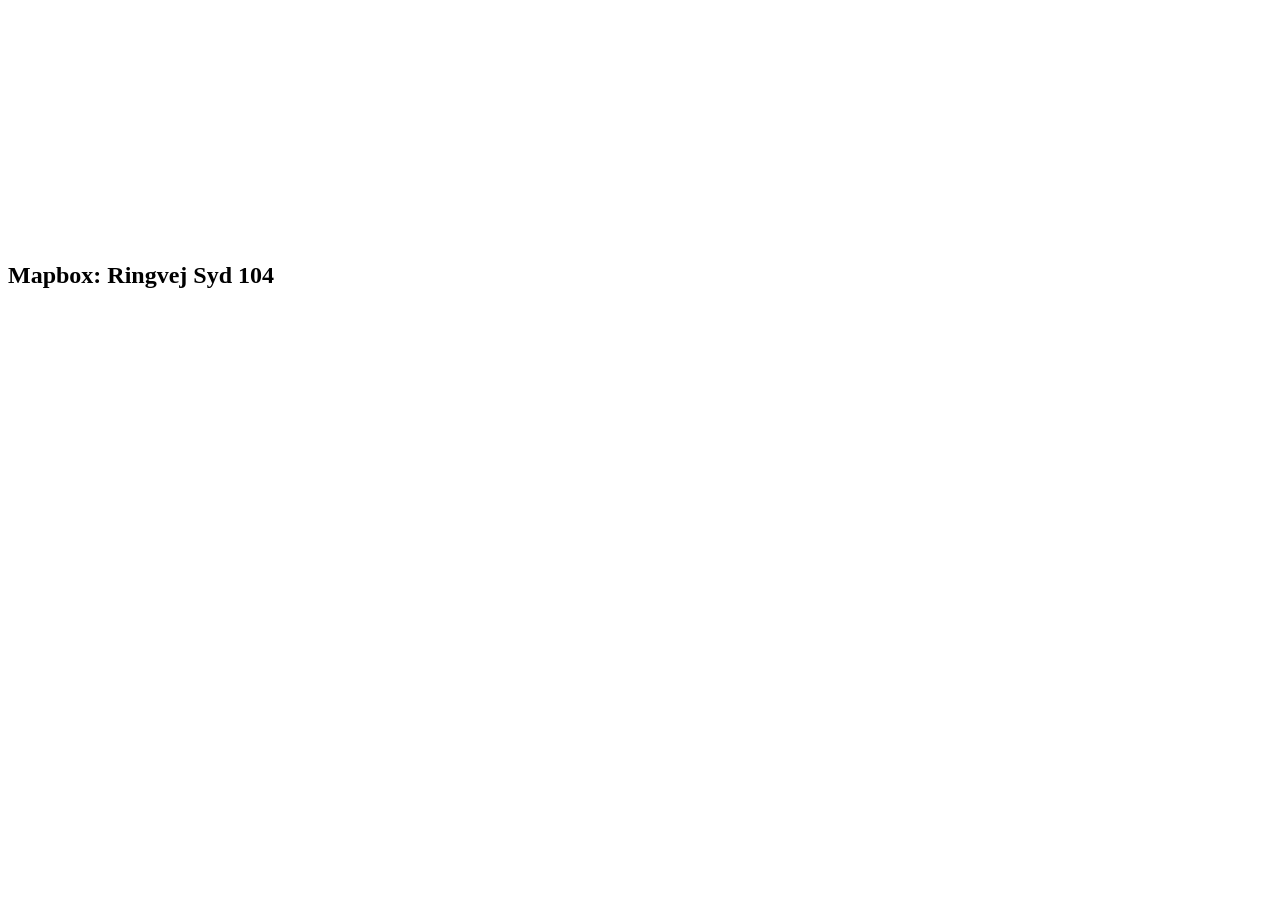
==== mapbox-eksempel.html @ 0096c0df "mapbox ex" ====
<!DOCTYPE html>
<html lang="en">
<head>
    <meta charset="UTF-8">
    <title>Mapbox</title>
    
<link href='https://api.tiles.mapbox.com/mapbox-gl-js/v0.44.1/mapbox-gl.css' rel='stylesheet' />

<style>
    #map {
        height: 234px;
        width: 100%;
    }
    
</style>
    
</head>
<body>
   
  
   
   
<!-- the map will be here -->
<section>
<div id='map'></div>
<h2>Mapbox: Ringvej Syd 104</h2>
</section>

<!-- mapbox -->
<script src='https://api.tiles.mapbox.com/mapbox-gl-js/v0.44.1/mapbox-gl.js'></script>

<!-- the map settings -->
<script>
mapboxgl.accessToken = 'pk.eyJ1IjoiYXNhdGhvb3IiLCJhIjoiY2oyd3hlbzU3MDA5NzJxbm9iMjczanJndCJ9.HahDB7Z1rrD5THIYQh6t4g';
var map = new mapboxgl.Map({
    container: 'map', // the container id
    style: 'mapbox://styles/asathoor/cjf0xhopv6igp2rmpgtm8f0sl', // your style
    center: [10.15032, 56.11713], // Aarhus (or somewhere else)
    zoom: 15, // zoom
    pitch: 5, // skew
    bearing: -12 // rotation
});
  
    
/**
 * Add a layer: 3D buildings
 **/
    
    
// The 'building' layer in the mapbox-streets vector source contains building-height
// data from OpenStreetMap.
map.on('load', function() {
    // Insert the layer beneath any symbol layer.
    var layers = map.getStyle().layers;

    var labelLayerId;
    for (var i = 0; i < layers.length; i++) {
        if (layers[i].type === 'symbol' && layers[i].layout['text-field']) {
            labelLayerId = layers[i].id;
            break;
        }
    }

    map.addLayer({
        'id': '3d-buildings',
        'source': 'composite',
        'source-layer': 'building',
        'filter': ['==', 'extrude', 'true'],
        'type': 'fill-extrusion',
        'minzoom': 15,
        'paint': {
            'fill-extrusion-color': '#ff3300',

            // use an 'interpolate' expression to add a smooth transition effect to the
            // buildings as the user zooms in
            'fill-extrusion-height': [
                "interpolate", ["linear"], ["zoom"],
                15, 0,
                15.52, ["get", "height"]
            ],
            'fill-extrusion-base': [
                "interpolate", ["linear"], ["zoom"],
                15, 0,
                15.05, ["get", "min_height"]
            ],
            'fill-extrusion-opacity': .3
        }
    }, labelLayerId);
});

/**
* Marker, simple
**/
var marker = new mapboxgl.Marker()
.setLngLat([10.15032, 56.11713])
.addTo(map);
    
    
    
    
    
</script>
</body>
</html>
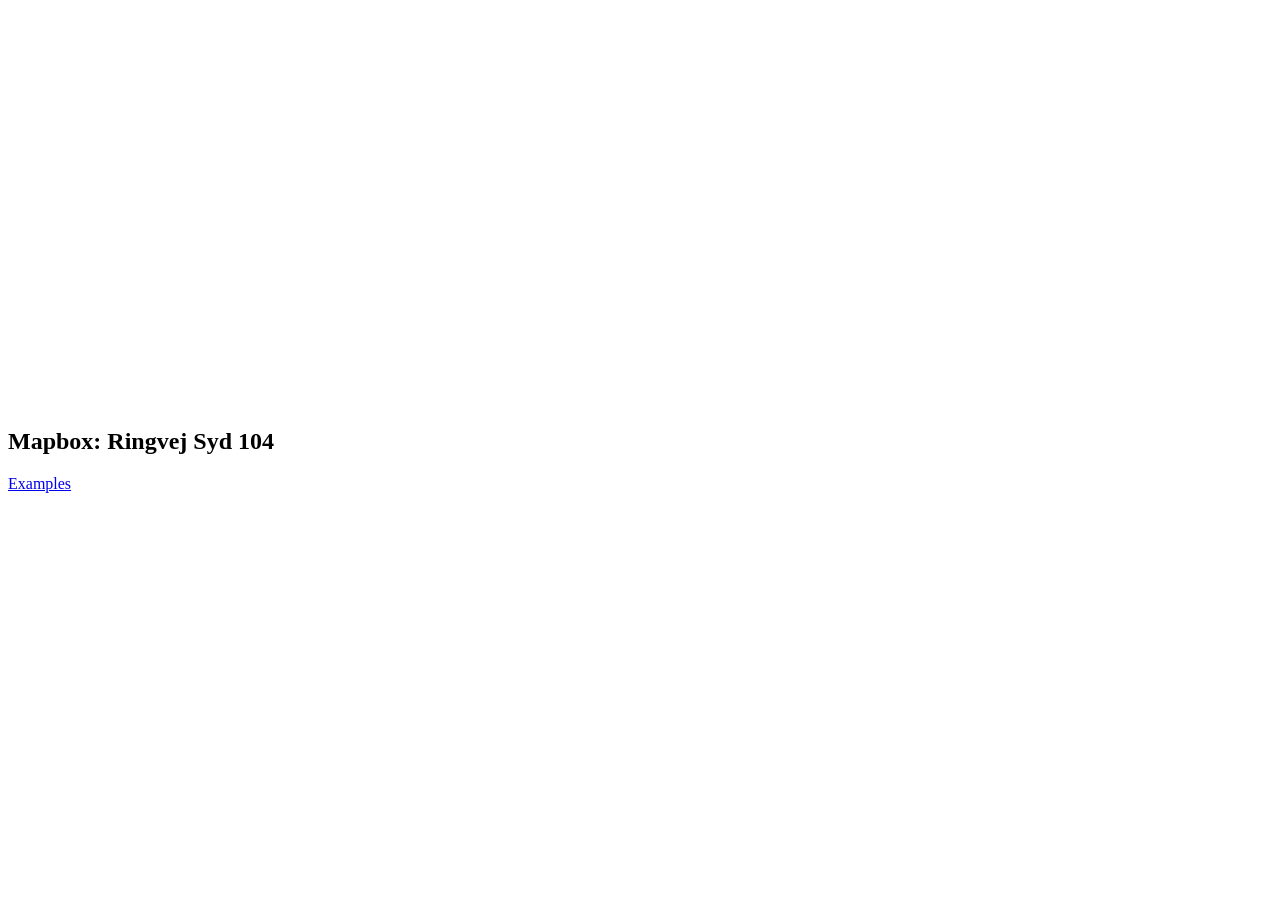
==== commit 064d845d: "eksempel mapbox" ====
--- a/mapbox-eksempel.html
+++ b/mapbox-eksempel.html
@@ -4,26 +4,27 @@
     <meta charset="UTF-8">
     <title>Mapbox</title>
     
-<link href='https://api.tiles.mapbox.com/mapbox-gl-js/v0.44.1/mapbox-gl.css' rel='stylesheet' />
+    <link href='https://api.tiles.mapbox.com/mapbox-gl-js/v0.44.1/mapbox-gl.css' rel='stylesheet' />
 
-<style>
-    #map {
-        height: 234px;
-        width: 100%;
-    }
-    
-</style>
+    <style>
+        #map {
+            height: 400px;
+            width: 100%;
+        }
+    </style>
     
 </head>
 <body>
    
-  
-   
-   
-<!-- the map will be here -->
 <section>
-<div id='map'></div>
-<h2>Mapbox: Ringvej Syd 104</h2>
+
+    <!-- the map will be loaded to #map -->
+    <div id='map'></div>
+    <h2>Mapbox: Ringvej Syd 104</h2>
+    <p>
+        <a href="https://www.mapbox.com/mapbox-gl-js/example/set-popup/">Examples</a>
+    </p>
+
 </section>
 
 <!-- mapbox -->
@@ -31,74 +32,26 @@
 
 <!-- the map settings -->
 <script>
-mapboxgl.accessToken = 'pk.eyJ1IjoiYXNhdGhvb3IiLCJhIjoiY2oyd3hlbzU3MDA5NzJxbm9iMjczanJndCJ9.HahDB7Z1rrD5THIYQh6t4g';
-var map = new mapboxgl.Map({
-    container: 'map', // the container id
-    style: 'mapbox://styles/asathoor/cjf0xhopv6igp2rmpgtm8f0sl', // your style
-    center: [10.15032, 56.11713], // Aarhus (or somewhere else)
-    zoom: 15, // zoom
-    pitch: 5, // skew
-    bearing: -12 // rotation
-});
-  
     
-/**
- * Add a layer: 3D buildings
- **/
-    
-    
-// The 'building' layer in the mapbox-streets vector source contains building-height
-// data from OpenStreetMap.
-map.on('load', function() {
-    // Insert the layer beneath any symbol layer.
-    var layers = map.getStyle().layers;
+    mapboxgl.accessToken = 'YOUR-TOKEN-GOES-HERE';
 
-    var labelLayerId;
-    for (var i = 0; i < layers.length; i++) {
-        if (layers[i].type === 'symbol' && layers[i].layout['text-field']) {
-            labelLayerId = layers[i].id;
-            break;
-        }
-    }
+    var map = new mapboxgl.Map({
+        container: 'map', // the container id
+        style: 'mapbox://styles/asathoor/cjf0xhopv6igp2rmpgtm8f0sl', // your style
+        center: [10.15032, 56.11713], // Aarhus (or somewhere else)
+        zoom: 15, // zoom
+        pitch: 5, // skew
+        bearing: -12 // rotation
+    });
 
-    map.addLayer({
-        'id': '3d-buildings',
-        'source': 'composite',
-        'source-layer': 'building',
-        'filter': ['==', 'extrude', 'true'],
-        'type': 'fill-extrusion',
-        'minzoom': 15,
-        'paint': {
-            'fill-extrusion-color': '#ff3300',
-
-            // use an 'interpolate' expression to add a smooth transition effect to the
-            // buildings as the user zooms in
-            'fill-extrusion-height': [
-                "interpolate", ["linear"], ["zoom"],
-                15, 0,
-                15.52, ["get", "height"]
-            ],
-            'fill-extrusion-base': [
-                "interpolate", ["linear"], ["zoom"],
-                15, 0,
-                15.05, ["get", "min_height"]
-            ],
-            'fill-extrusion-opacity': .3
-        }
-    }, labelLayerId);
-});
-
-/**
-* Marker, simple
-**/
-var marker = new mapboxgl.Marker()
-.setLngLat([10.15032, 56.11713])
-.addTo(map);
-    
-    
-    
-    
+    /**
+    * Marker, simple
+    **/
+    var marker = new mapboxgl.Marker()
+    .setLngLat([10.15032, 56.11713])
+    .addTo(map);
     
 </script>
+
 </body>
 </html>
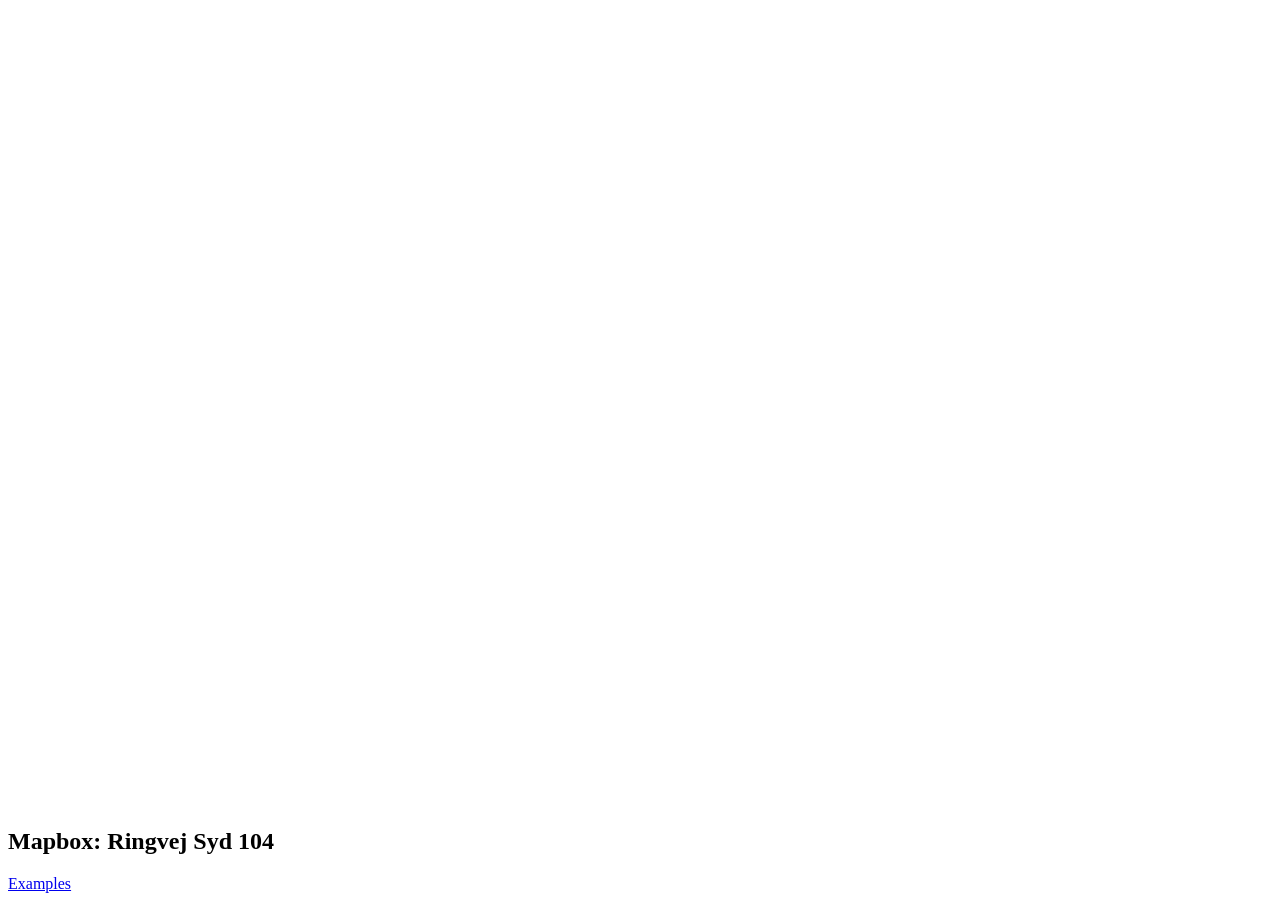
==== commit 3cd3b229: "onsdag vejledning" ====
--- a/mapbox-eksempel.html
+++ b/mapbox-eksempel.html
@@ -7,7 +7,7 @@
     <link href='https://api.tiles.mapbox.com/mapbox-gl-js/v0.44.1/mapbox-gl.css' rel='stylesheet' />
 
     <style>
-        #map {
+        #map,#map2 {
             height: 400px;
             width: 100%;
         }
@@ -20,6 +20,7 @@
 
     <!-- the map will be loaded to #map -->
     <div id='map'></div>
+    <div id='map2'></div>
     <h2>Mapbox: Ringvej Syd 104</h2>
     <p>
         <a href="https://www.mapbox.com/mapbox-gl-js/example/set-popup/">Examples</a>
@@ -33,11 +34,20 @@
 <!-- the map settings -->
 <script>
     
-    mapboxgl.accessToken = 'YOUR-TOKEN-GOES-HERE';
+    mapboxgl.accessToken = 'pk.eyJ1IjoiYXNhdGhvb3IiLCJhIjoiY2oyd3hlbzU3MDA5NzJxbm9iMjczanJndCJ9.HahDB7Z1rrD5THIYQh6t4g';
 
     var map = new mapboxgl.Map({
         container: 'map', // the container id
-        style: 'mapbox://styles/asathoor/cjf0xhopv6igp2rmpgtm8f0sl', // your style
+        style: 'mapbox://styles/asathoor/cj9isv5ju3bhq2ro4pol6s2x6', // your style
+        center: [9.48067,55.24973], // Aarhus (or somewhere else)
+        zoom: 15, // zoom
+        pitch: 23, // skew
+        bearing: 180 // rotation
+    });
+    
+    var map2 = new mapboxgl.Map({
+        container: 'map2', // the container id
+        style: 'mapbox://styles/asathoor/cj9isv5ju3bhq2ro4pol6s2x6', // your style
         center: [10.15032, 56.11713], // Aarhus (or somewhere else)
         zoom: 15, // zoom
         pitch: 5, // skew
